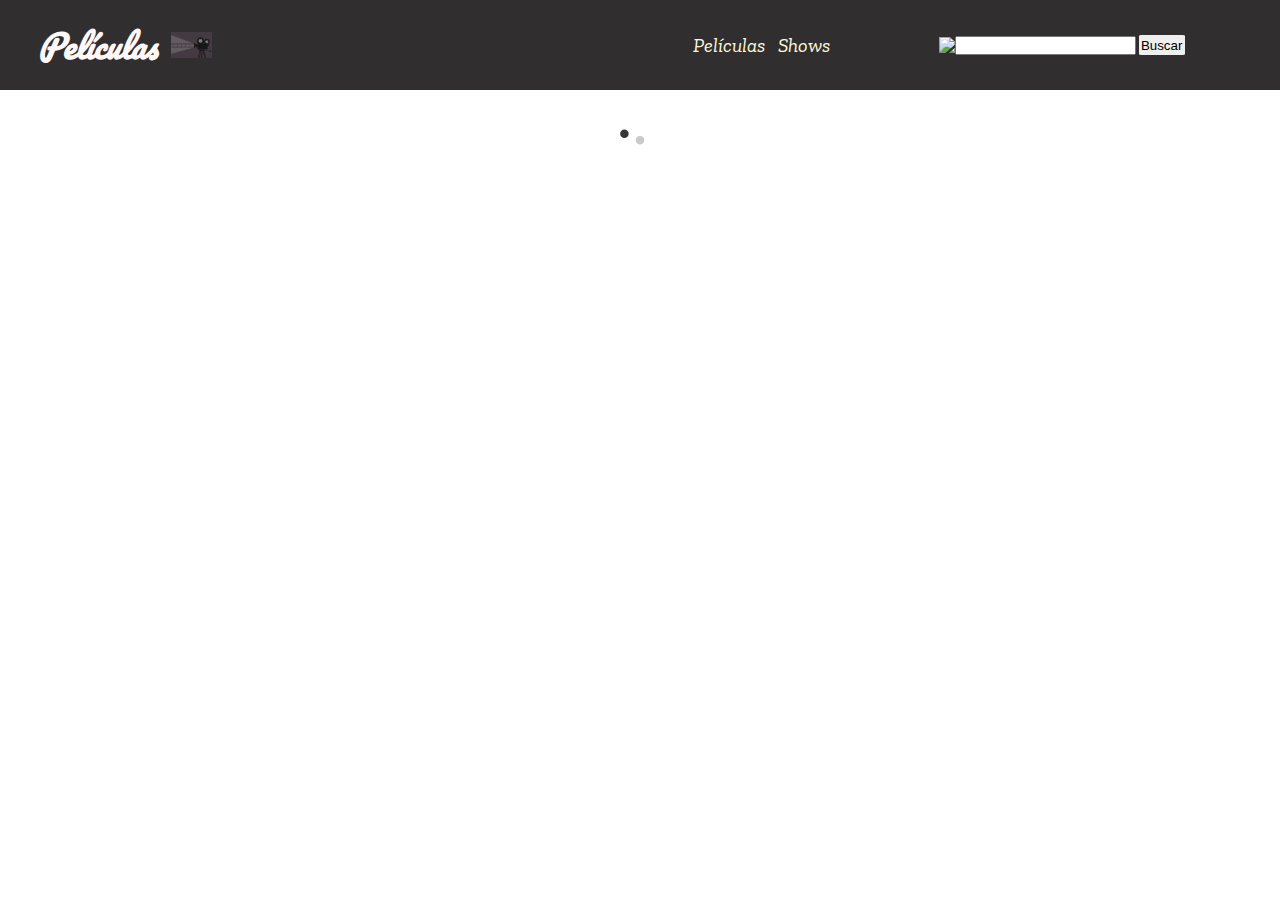
==== index.html @ 57f58de8 "primera version" ====
<!DOCTYPE html>
<html lang="en">
<head>
    <meta charset="UTF-8">
    <meta http-equiv="X-UA-Compatible" content="IE=edge">
    <meta name="viewport" content="width=device-width, initial-scale=1.0">
    <title>Aplicación de películas</title>
    <!--Importación del favicon-->
    <link rel="shortcut icon" href="./Imagenes/popcorn-1085072_1920.jpg" type="image/x-icon">
    <!--Importación de los estilos-->
    <link rel="stylesheet" href="./styles.css">
    <!--Importación de fuentes de Google Fonts-->
    <link rel="preconnect" href="https://fonts.googleapis.com">
<link rel="preconnect" href="https://fonts.gstatic.com" crossorigin>
<link href="https://fonts.googleapis.com/css2?family=Pacifico&family=Zilla+Slab:ital,wght@0,400;0,700;1,500&display=swap" rel="stylesheet">
<!--Iconos Fontastic-->
<link href="https://file.myfontastic.com/momSe4rjML4TSy7esavuGZ/icons.css" rel="stylesheet"></head>
<body>
    <header class="header">
        <div id="title">
            <h1>Películas</h1>
        </div>
        <div id="img">
            <img src="./Imagenes/cinema-4153289_1920.jpg" alt="Películas">
        </div>
        
        <nav id="links">
            <a href="./index.html">Películas</a>
            <a href="shows.html">Shows</a>
        </nav>
        <div id="search-container">
            <img src="https://img.icons8.com/emoji/48/000000/magnifying-glass-tilted-right-emoji.png"/>
            <input type="search" id="search">
            <button id="search-button">Buscar</button>
        </div>


    </header>
    <!--LOADER QUE OCULTAREMOS CUANDO SE CARGUE LA INFO-->
    <div id="loader-container">
        <img src="./Imagenes/spinning-circles.svg" alt="Cargando..." id="loader">
    </div>
<!--MAIN DONDE HABRÁ DOS SECCIONES QUE OCULTAREMOS CON JAVASCRIPT EN ELLAS SE CARGA LA INFO -->
    <main id="main">
        <section id="content-search">
       
        </section>
        
        
      <section id="content">
       
      </section>  
        
      
    </main>
  
    

    <!--Scripts-->
    <script src="./main.js"></script>
</body>
</html>
---- styles.css ----
/*Hacemos un reset de estilos para todo el documento le decimos que empiece a contar desde el borde de la caja
y que elimine los márgenes y paddings que vienen por defecto*/

*{
    box-sizing: border-box;
    margin:0;
    padding:0;
}
/*font-family: 'Pacifico', cursive;
font-family: 'Zilla Slab', serif*/


/*****************HOJA DE ESTILOS CON FLEXBOX**********************/

/**************************************Estilos del header************************/
.header{
    display: flex;
    height: 10vh;
    flex-wrap: nowrap;
    justify-content: space-between;
    align-items: center;
    font-family: 'Pacifico';
    font-style: italic;
    background-color: rgb(48, 46, 46);
    
}
#title{
    display: flex;
    margin-left: 3%;
    margin-right: 1%;
    color:rgb(255, 248, 248);
   
}



#img img{
    display: flex;
    width:8%;
    height: auto;
    opacity: 0.5;
}

#links{
    display: flex;
    width:20%;
    align-items: center;
    justify-content: space-between;
    margin-right: 10%;
    font-size: 20px;
    font-family: 'Zilla Slab', serif;
}

#links a{
    color: cornsilk;
    padding: 5%;
    text-decoration: none;
    transition: .5s ease-in-out;
}

#links a:hover{
    color:rgb(243, 213, 91);
}
/**********************Estilos del main y de las secciones************************/
#search-container{
    display: flex;
  
    align-items: center;
    margin-right: 8%;
    width: 40%;
    
   
    

    
}


#search-container img{
    display: flex;
    
    width:10%;
}

#search-container #search-button{
    margin-left: 1%;
    transition: .5s ease-in-out;
    border-radius: 5%;
    border:none;
    padding: 1%;
}

#search-container #search-button:hover{
    background-color: lemonchiffon;
    cursor: pointer;
}
/*ESTILOS DE LA IMAGEN DE CARGANDO */

#loader{
    display:block;
    margin:auto;
}




main{
    background-color: rgb(93, 93, 97);
    width:100%;
    display: flex;
    justify-content: center;
    font-family: 'Zilla Slab', serif;
    color:rgb(250, 246, 231);
    
   
    


}
#loader-container{
    
    display: block;



    

}



#content, #content-search{
    display: flex;
    flex-wrap: wrap;
    justify-content: space-evenly;
    
    
    background-color: rgb(61, 50, 53);
    width: 85%;
    
    z-index: 4;
    
}



   /**********Estilos de las tarjetas con las pelis***************/
#movie-title{
    margin-top: 4%;
    margin-bottom: 3%;
    
}
#cards{
    display: flex;
    justify-content: space-evenly;
   
   width:25%;
   margin:1%;

    
    
    
    

}
#card{
    
    width: 100%;
    
    margin:2%;
}

#movie-figcaption{
    width:100%;
    margin-bottom: 4%;
    color:rgb(192, 213, 245);
}
#movie-poster{
    width:100%;
    height: auto;
}

small, p{
    color:rgb(121, 174, 255);
}

/**MEDIAQUERY PARA TERMINAR DE MATIZAR ALGUNAS PARTES*/

@media (max-width: 643px){

    .header{
        display: flex;
        flex-direction: column;
        height: 20vh;
        flex-wrap: nowrap;
        justify-content: space-between;
        align-items: center;
        font-family: 'Pacifico';
        font-style: italic;
        background-color: rgb(48, 46, 46);
        
    }

    #title{
        margin-top:3%;
    }
    
   #img{
       display: none;
   }

   #search-container{
       width:40%;
       margin-bottom: 2%;
   }
   




}
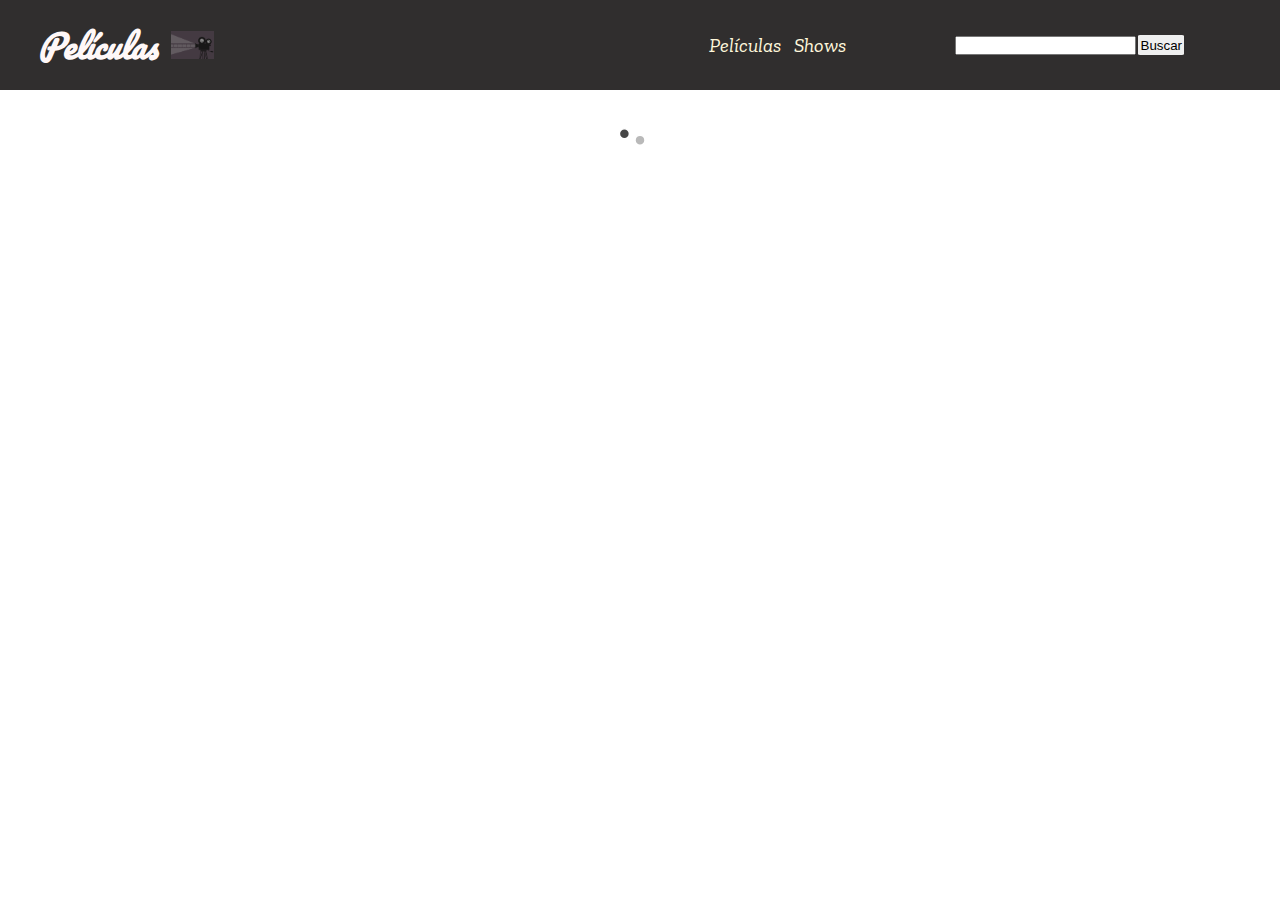
==== commit 57cad66d: "Update index.html" ====
--- a/index.html
+++ b/index.html
@@ -1,62 +1,68 @@
 <!DOCTYPE html>
 <html lang="en">
+
 <head>
-    <meta charset="UTF-8">
-    <meta http-equiv="X-UA-Compatible" content="IE=edge">
-    <meta name="viewport" content="width=device-width, initial-scale=1.0">
-    <title>Aplicación de películas</title>
-    <!--Importación del favicon-->
-    <link rel="shortcut icon" href="./Imagenes/popcorn-1085072_1920.jpg" type="image/x-icon">
-    <!--Importación de los estilos-->
-    <link rel="stylesheet" href="./styles.css">
-    <!--Importación de fuentes de Google Fonts-->
-    <link rel="preconnect" href="https://fonts.googleapis.com">
-<link rel="preconnect" href="https://fonts.gstatic.com" crossorigin>
-<link href="https://fonts.googleapis.com/css2?family=Pacifico&family=Zilla+Slab:ital,wght@0,400;0,700;1,500&display=swap" rel="stylesheet">
-<!--Iconos Fontastic-->
-<link href="https://file.myfontastic.com/momSe4rjML4TSy7esavuGZ/icons.css" rel="stylesheet"></head>
+  <meta charset="UTF-8">
+  <meta http-equiv="X-UA-Compatible" content="IE=edge">
+  <meta name="viewport" content="width=device-width, initial-scale=1.0">
+  <title>Aplicación de películas</title>
+  <!--Importación del favicon-->
+  <link rel="shortcut icon" href="./Imagenes/popcorn-1085072_1920.jpg" type="image/x-icon">
+  <!--Importación de los estilos-->
+  <link rel="stylesheet" href="./styles.css">
+  <!--Importación de fuentes de Google Fonts-->
+  <link rel="preconnect" href="https://fonts.googleapis.com">
+  <link rel="preconnect" href="https://fonts.gstatic.com" crossorigin>
+  <link
+    href="https://fonts.googleapis.com/css2?family=Pacifico&family=Zilla+Slab:ital,wght@0,400;0,700;1,500&display=swap"
+    rel="stylesheet">
+  <!--Iconos Fontastic-->
+  <link href="https://file.myfontastic.com/momSe4rjML4TSy7esavuGZ/icons.css" rel="stylesheet">
+</head>
+
 <body>
-    <header class="header">
-        <div id="title">
-            <h1>Películas</h1>
-        </div>
-        <div id="img">
-            <img src="./Imagenes/cinema-4153289_1920.jpg" alt="Películas">
-        </div>
-        
-        <nav id="links">
-            <a href="./index.html">Películas</a>
-            <a href="shows.html">Shows</a>
-        </nav>
-        <div id="search-container">
-            <img src="https://img.icons8.com/emoji/48/000000/magnifying-glass-tilted-right-emoji.png"/>
-            <input type="search" id="search">
-            <button id="search-button">Buscar</button>
-        </div>
+  <header class="header">
+    <div id="title">
+      <h1>Películas</h1>
+    </div>
+    <div id="img">
+      <img src="./Imagenes/cinema-4153289_1920.jpg" alt="Películas">
+    </div>
+
+    <nav id="links">
+      <a href="./index.html">Películas</a>
+      <a href="shows.html">Shows</a>
+    </nav>
+    <div id="search-container">
+
+      <input type="search" id="search">
+      <button id="search-button">Buscar</button>
+    </div>
 
 
-    </header>
-    <!--LOADER QUE OCULTAREMOS CUANDO SE CARGUE LA INFO-->
-    <div id="loader-container">
-        <img src="./Imagenes/spinning-circles.svg" alt="Cargando..." id="loader">
-    </div>
-<!--MAIN DONDE HABRÁ DOS SECCIONES QUE OCULTAREMOS CON JAVASCRIPT EN ELLAS SE CARGA LA INFO -->
-    <main id="main">
-        <section id="content-search">
-       
-        </section>
-        
-        
-      <section id="content">
-       
-      </section>  
-        
-      
-    </main>
-  
-    
+  </header>
+  <!--LOADER QUE OCULTAREMOS CUANDO SE CARGUE LA INFO-->
+  <div id="loader-container">
+    <img src="./Imagenes/spinning-circles.svg" alt="Cargando..." id="loader">
+  </div>
+  <!--MAIN DONDE HABRÁ DOS SECCIONES QUE OCULTAREMOS CON JAVASCRIPT EN ELLAS SE CARGA LA INFO -->
+  <main id="main">
+    <section id="content-search">
 
-    <!--Scripts-->
-    <script src="./main.js"></script>
+    </section>
+
+
+    <section id="content">
+
+    </section>
+
+
+  </main>
+
+
+
+  <!--Scripts-->
+  <script src="./main.js"></script>
 </body>
-</html>+
+</html>
